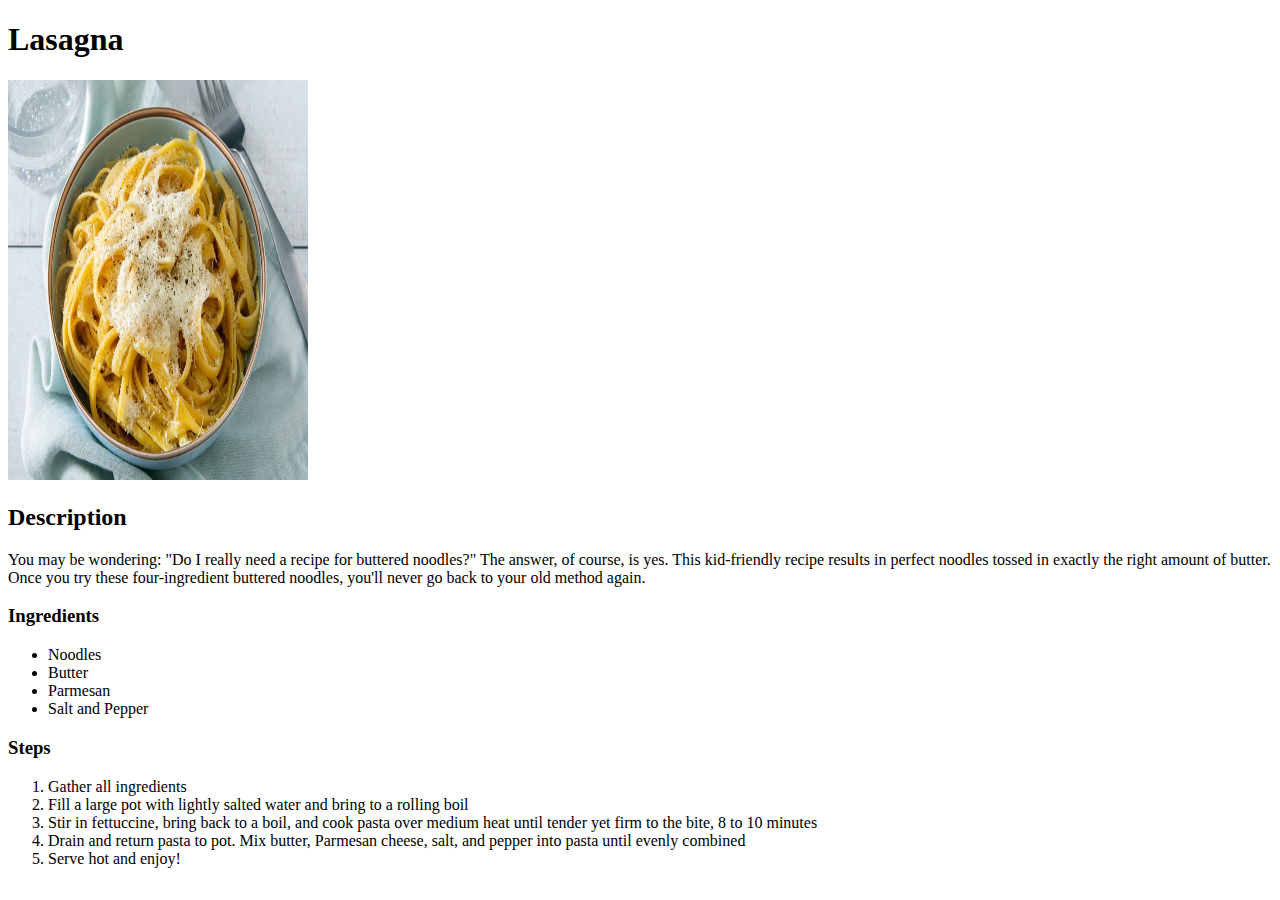
==== recipes/buttered noodles.html @ 691fbacb "The odin Project All changes are made in order to satisfy the request made by the Odin project" ====
<!DOCTYPE html>
<html lang="en">
<head>
	<meta charset="UTF-8">
	<meta name="viewport" content="width=device-width, initial-scale=1.0">
	<title>Recipes-Buttered Noodles</title>
</head>
<body>
	<h1>Lasagna</h1>
	<img src="../images/ButteredNoodles.jpg" alt="A picture of buttered noodles" height="400" width="300">
	<h2>Description</h2>
<p>You may be wondering: "Do I really need a recipe for buttered noodles?" The answer, of course, is yes. This kid-friendly recipe results in perfect noodles tossed in exactly the right amount of butter. Once you try these four-ingredient buttered noodles, you'll never go back to your old method again.</p>
	<h3>Ingredients</h3>
	<ul>
	<li>Noodles</li>
	<li>Butter</li>
	<li>Parmesan</li>
	<li>Salt and Pepper</li>

	</ul>

	<h3>Steps</h3>
	<ol>
	<li>Gather all ingredients</li>
	<li>Fill a large pot with lightly salted water and bring to a rolling boil</li>
	<li>Stir in fettuccine, bring back to a boil, and cook pasta over medium heat until tender yet firm to the bite, 8 to 10 minutes</li>
	<li>Drain and return pasta to pot. Mix butter, Parmesan cheese, salt, and pepper into pasta until evenly combined</li>
	<li>Serve hot and enjoy!</li>

	</ol>
</body>
</html>
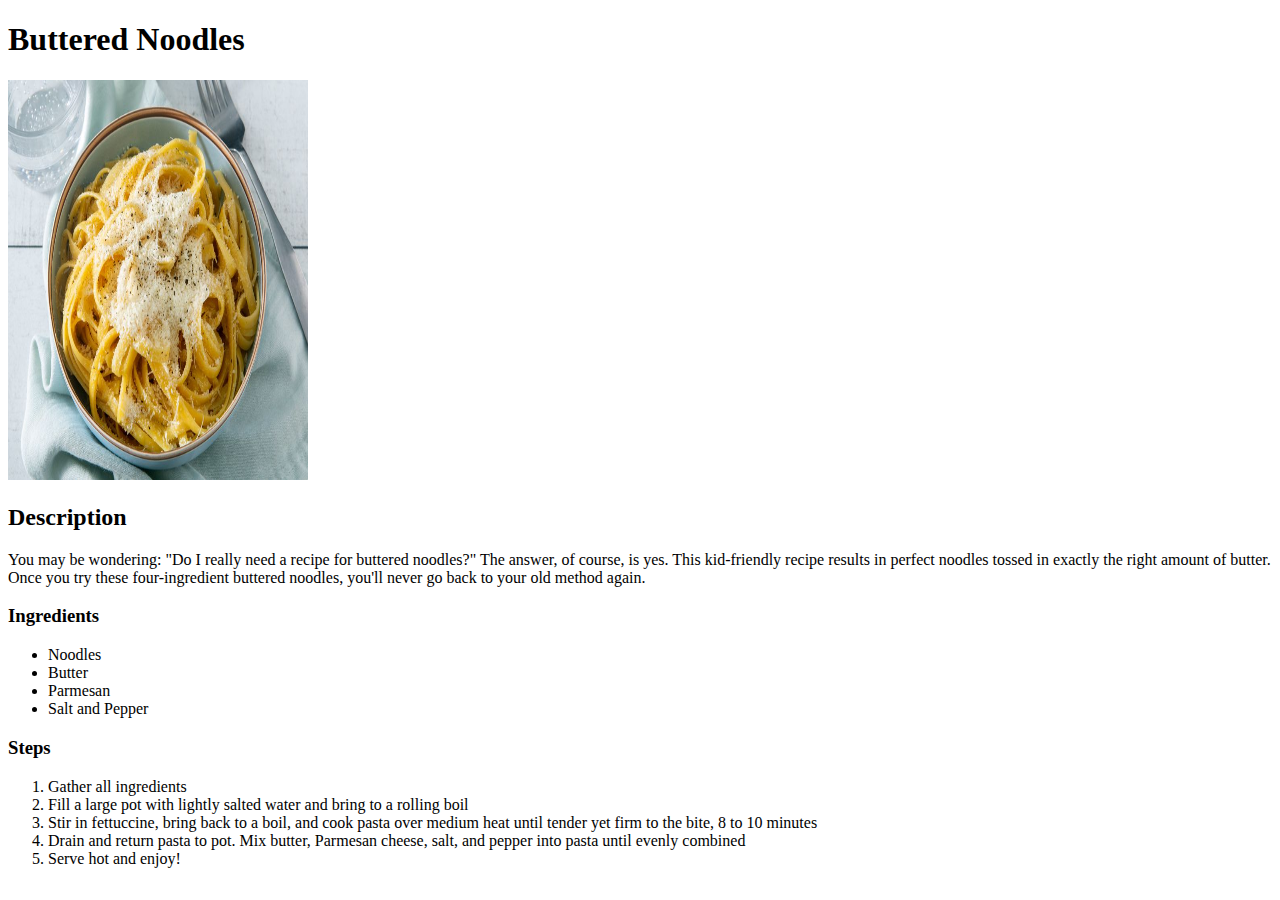
==== commit 2460e01b: "I had to make some changes due to the fact that all heading for all pages were the same while their " ====
--- a/recipes/buttered noodles.html
+++ b/recipes/buttered noodles.html
@@ -6,7 +6,7 @@
 	<title>Recipes-Buttered Noodles</title>
 </head>
 <body>
-	<h1>Lasagna</h1>
+	<h1>Buttered Noodles</h1>
 	<img src="../images/ButteredNoodles.jpg" alt="A picture of buttered noodles" height="400" width="300">
 	<h2>Description</h2>
 <p>You may be wondering: "Do I really need a recipe for buttered noodles?" The answer, of course, is yes. This kid-friendly recipe results in perfect noodles tossed in exactly the right amount of butter. Once you try these four-ingredient buttered noodles, you'll never go back to your old method again.</p>
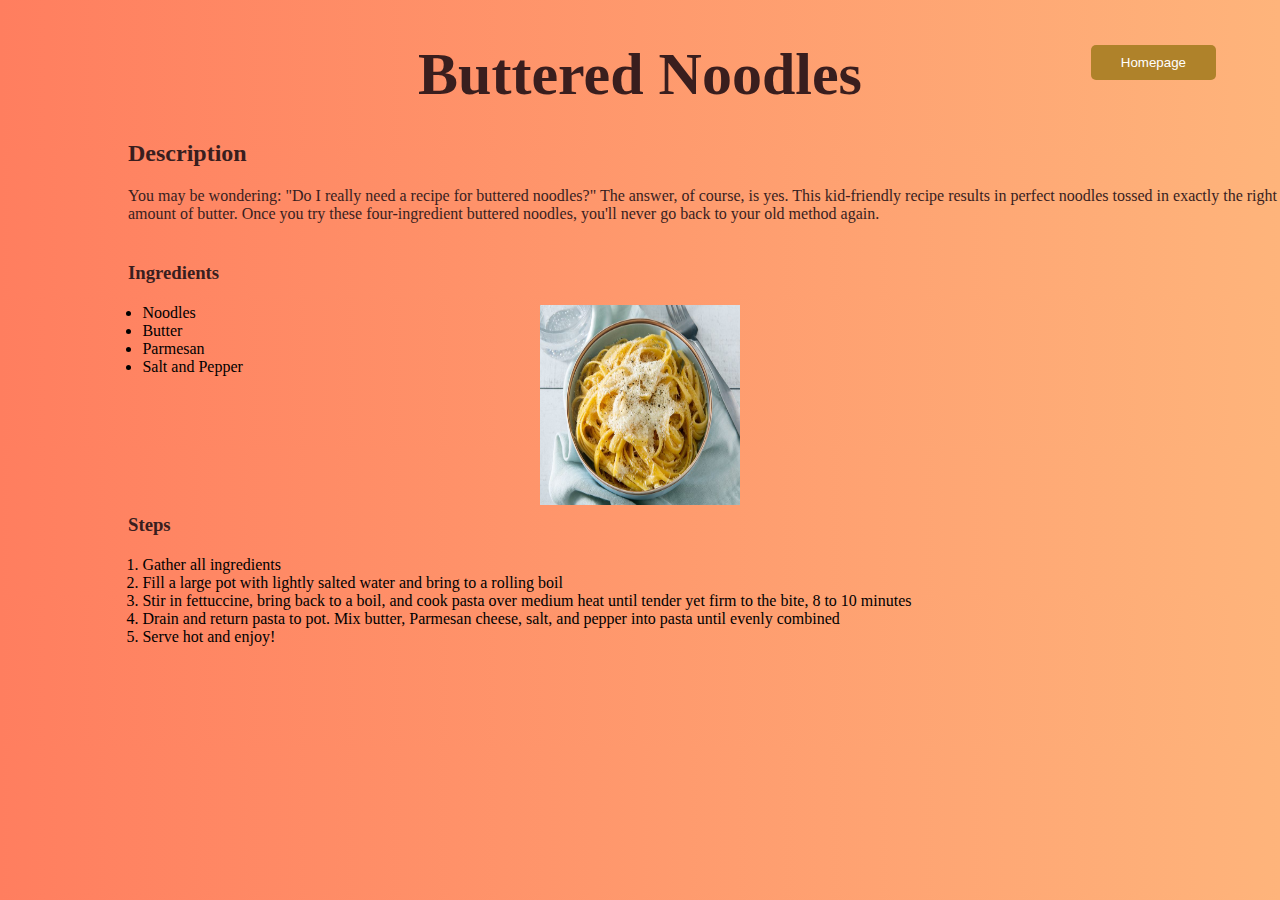
==== commit 9af3f83f: "The Odin Project Task Changes" ====
--- a/recipes/buttered noodles.html
+++ b/recipes/buttered noodles.html
@@ -4,13 +4,16 @@
 	<meta charset="UTF-8">
 	<meta name="viewport" content="width=device-width, initial-scale=1.0">
 	<title>Recipes-Buttered Noodles</title>
+	<link rel="stylesheet" type href="./buttered noodles.css">
 </head>
 <body>
-	<h1>Buttered Noodles</h1>
-	<img src="../images/ButteredNoodles.jpg" alt="A picture of buttered noodles" height="400" width="300">
-	<h2>Description</h2>
-<p>You may be wondering: "Do I really need a recipe for buttered noodles?" The answer, of course, is yes. This kid-friendly recipe results in perfect noodles tossed in exactly the right amount of butter. Once you try these four-ingredient buttered noodles, you'll never go back to your old method again.</p>
-	<h3>Ingredients</h3>
+	<div class="header"><h1>Buttered Noodles</h1></div>
+	<img class="photo one" src="../images/ButteredNoodles.jpg" alt="A picture of buttered noodles" height="200" width="200">
+	<div class="description"><h2>Description</h2>
+<p>You may be wondering: "Do I really need a recipe for buttered noodles?" The answer, of course, is yes. This kid-friendly recipe results in perfect noodles tossed in exactly the right amount of butter. Once you try these four-ingredient buttered noodles, you'll never go back to your old method again.</p></div>
+<div class="Ingredients"><h3>Ingredients</h3></div>
+<div class="text">
+	<div class="textlist">
 	<ul>
 	<li>Noodles</li>
 	<li>Butter</li>
@@ -18,8 +21,10 @@
 	<li>Salt and Pepper</li>
 
 	</ul>
+	</div>
 
-	<h3>Steps</h3>
+	<div class="text-box"><h3>Steps</h3></div>
+<div id="howto">
 	<ol>
 	<li>Gather all ingredients</li>
 	<li>Fill a large pot with lightly salted water and bring to a rolling boil</li>
@@ -28,5 +33,9 @@
 	<li>Serve hot and enjoy!</li>
 
 	</ol>
+</div>
+	<a href="../index.html" class="homepage">
+		<button>Homepage</button>
+	      </a>
 </body>
 </html>--- a/recipes/buttered noodles.css
+++ b/recipes/buttered noodles.css
@@ -0,0 +1,71 @@
+
+body {
+	background: linear-gradient(to right, #ff7e5f, #feb47b);
+
+}
+
+.header {
+	color:rgb(57, 30, 30);
+	text-align: center;
+	right: 10%;
+	font-size: 30px;
+}
+
+.photo.one {
+	position: absolute;
+	right: 50%;
+	left: 50%;
+	top:45%;
+	transform: translate(-50%, -50%);
+
+}
+
+.description {
+	color:rgb(57, 30, 30);
+	position: absolute;
+	left: 10%;
+	top: 120px;
+
+}
+
+      
+.homepage button {
+	background-color: rgb(175, 130, 42);
+	color: #ffffff;
+	padding: 10px 30px; 
+	border: none;
+	border-radius: 5px;
+	cursor: pointer;
+	position:fixed;
+	top:5%;
+	right:5%;
+
+}
+
+.Ingredients {
+	color:rgb(57, 30, 30);
+	left:10%;
+	top:27%;
+	position:absolute;
+}
+
+.textlist {
+	left: 8%;
+	position: absolute;	
+	top: 32%;		
+}
+
+.text-box {
+	color:rgb(57, 30, 30);
+	left:10%;
+	top:55%;
+	position:absolute;
+      }
+
+#howto {
+	left: 8%;
+	position: absolute;	
+	top: 60%;
+
+}
+
